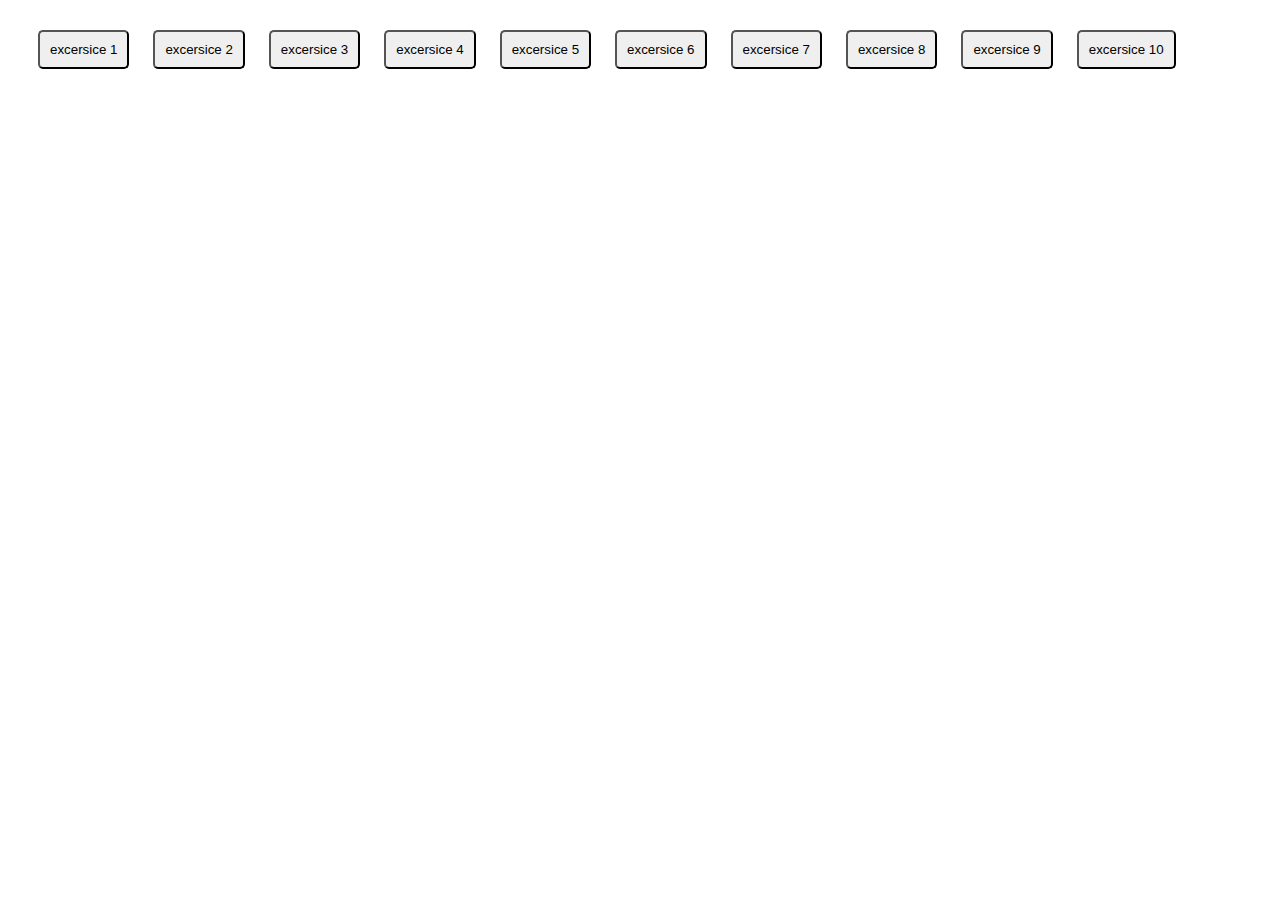
==== index.html @ 7aa5c6e8 "in college 4 exrecises cmpleted" ====
<!DOCTYPE html>
<html lang="en">
  <head>
    <meta charset="UTF-8" />
    <meta http-equiv="X-UA-Compatible" content="IE=edge" />
    <meta name="viewport" content="width=device-width, initial-scale=1.0" />
    <title>index</title>
    <link rel="stylesheet" href="./css/style.css" />
  </head>
  <body>
    <div>
      <button><a href="./excercise1.html">excersice 1</a></button>
      <button><a href="./excercise2.html">excersice 2</a></button>
      <button><a href="./excercise3.html">excersice 3</a></button>
      <button><a href="./excercise4.html">excersice 4</a></button>
      <button><a href="./excercise5.html">excersice 5</a></button>
      <button><a href="./excercise6.html">excersice 6</a></button>
      <button><a href="./excercise7.html">excersice 7</a></button>
      <button><a href="./excercise8.html">excersice 8</a></button>
      <button><a href="./excercise9.html">excersice 9</a></button>
      <button><a href="./excercise10.html">excersice 10</a></button>
    </div>
  </body>
</html>
---- css/style.css ----
div{
    margin: 10px;
    padding: 10px;
}

a{
    text-decoration: none;
    color: black;
}
button{
    border-radius: 5px;
    margin: 10px;
    padding: 10px;
}

button:hover{
    background-color: blue;
}
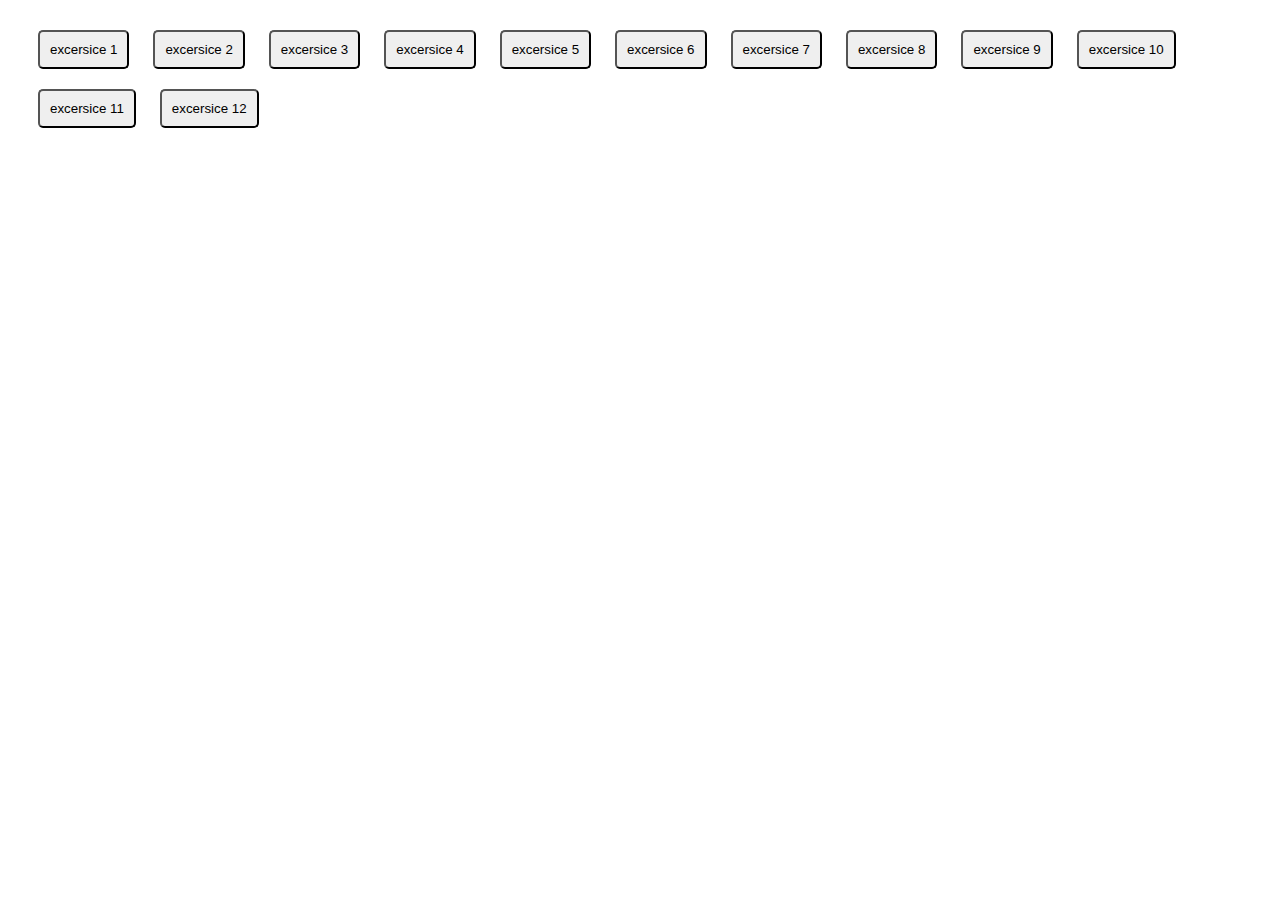
==== commit 437eeeff: "assignment completed" ====
--- a/index.html
+++ b/index.html
@@ -1,5 +1,6 @@
 <!DOCTYPE html>
 <html lang="en">
+  
   <head>
     <meta charset="UTF-8" />
     <meta http-equiv="X-UA-Compatible" content="IE=edge" />
@@ -7,6 +8,7 @@
     <title>index</title>
     <link rel="stylesheet" href="./css/style.css" />
   </head>
+
   <body>
     <div>
       <button><a href="./excercise1.html">excersice 1</a></button>
@@ -19,6 +21,8 @@
       <button><a href="./excercise8.html">excersice 8</a></button>
       <button><a href="./excercise9.html">excersice 9</a></button>
       <button><a href="./excercise10.html">excersice 10</a></button>
+      <button><a href="./excercise11.html">excersice 11</a></button>
+      <button><a href="./excercise12.html">excersice 12</a></button>
     </div>
   </body>
 </html>
